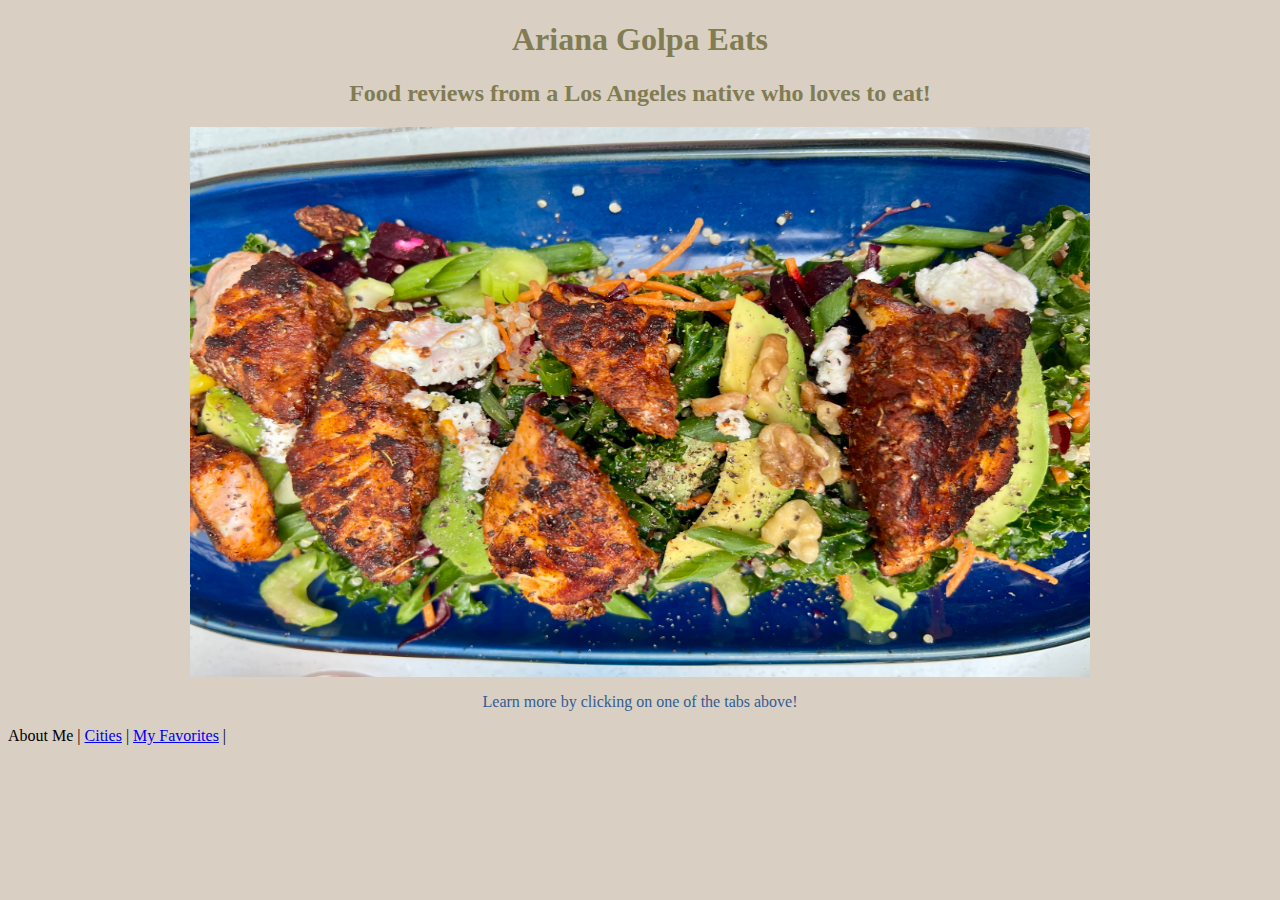
==== index.html @ 9b2283a8 "Update index.html" ====
<!DOCTYPE html>
<html lang="en">
<meta charset="UTF-8">
<title>Home Page</title>
<meta name="viewport" content="width=device-width,initial-scale=1">
<link rel="stylesheet" href="style.css">
<script src=""></script>


	<!--- Code above this line will not be displayed on the browser --> 

	<body>

		<h1> Ariana Golpa Eats </h1>

		<h2> Food reviews from a Los Angeles native who loves to eat! </h2>

		<img src = "IMG_7972.jpg" alt = "Chicken Salad from A Votre Sante" style="width:900px;height:550px;" class="center">

		<p> Learn more by clicking on one of the tabs above! </p>
		<nav class="menu">
			<div style = "position:static; right: 60px; top:80px;>
				</div>
       			<a href="#">About Me</a> |
      			<a href="cities.html">Cities</a> |
      			<a href="#">My Favorites</a> |
 		</nav>

	</body>

</html>
---- style.css ----
h1 {
  color: #817C52;
  text-align: center;
  font-family: "Georgia", serif;
}
h2 {
  color: #817C52;
  text-align: center;
}

.center {
  display: block;
  margin-left: auto;
  margin-right: auto;
  width: 50%;
}

body {
  background-color: #DACFC3;
}
p {
  color: #315D93;
  text-align: center;
}
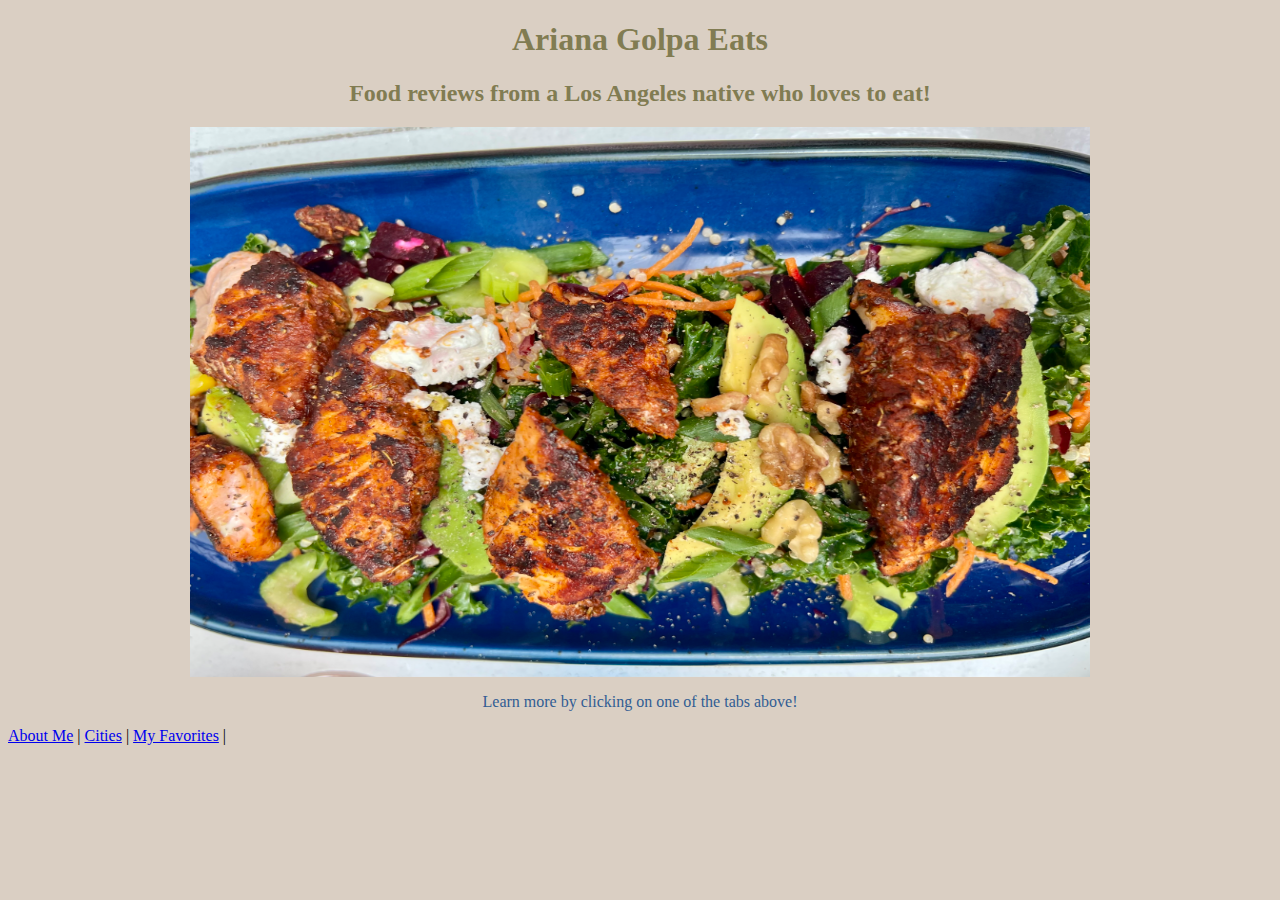
==== commit c79fe76f: "Update index.html" ====
--- a/index.html
+++ b/index.html
@@ -19,7 +19,7 @@
 
 		<p> Learn more by clicking on one of the tabs above! </p>
 		<nav class="menu">
-			<div style = "position:static; right: 60px; top:80px;>
+			<div style = right: 40px; top:60px;>
 				</div>
        			<a href="#">About Me</a> |
       			<a href="cities.html">Cities</a> |
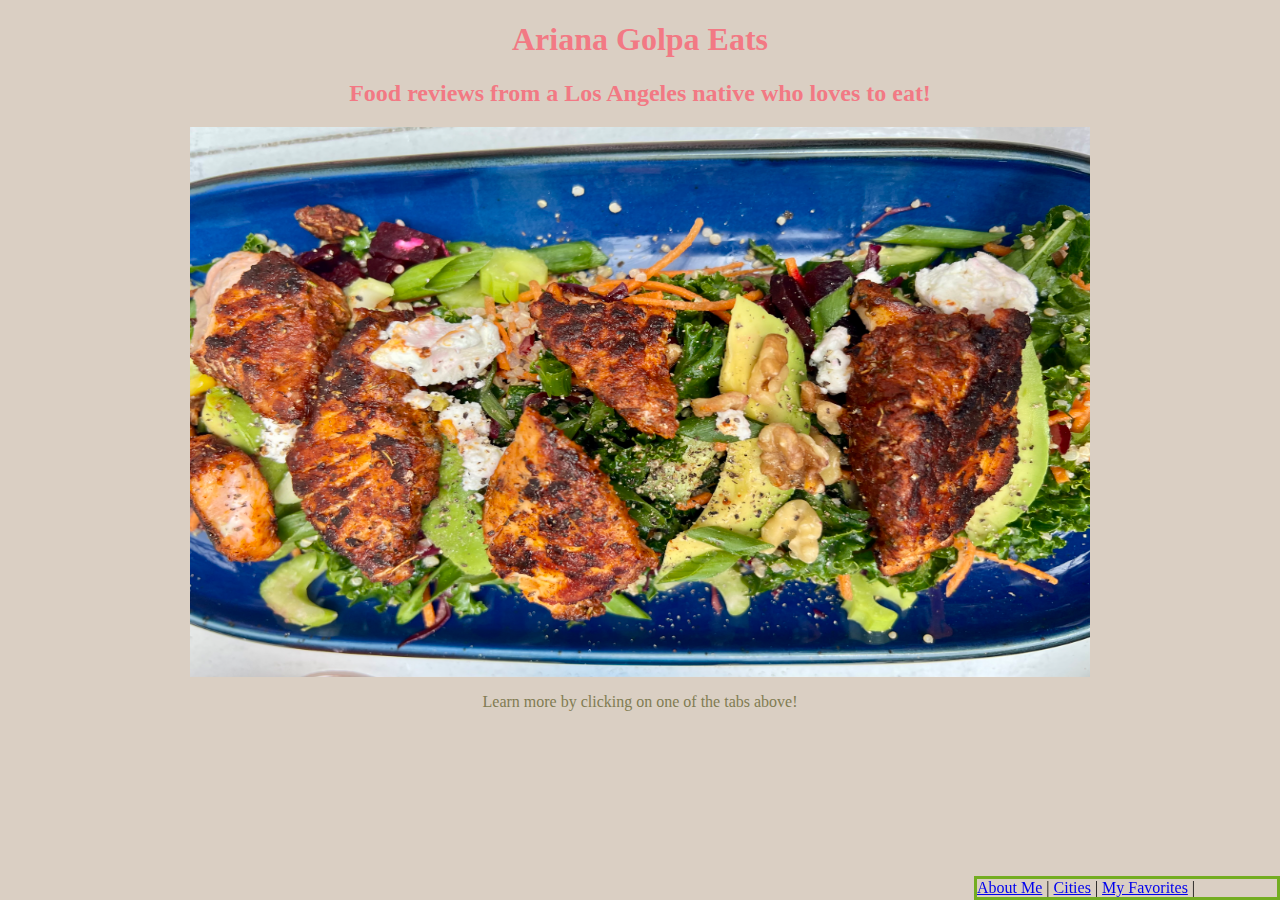
==== commit c071cce4: "Update index.html" ====
--- a/index.html
+++ b/index.html
@@ -19,8 +19,8 @@
 
 		<p> Learn more by clicking on one of the tabs above! </p>
 		<nav class="menu">
-			<div style = right: 40px; top:60px;>
-				</div>
+			<!--- <div style = right: 40px; top:60px;>
+				</div>  --> 
        			<a href="#">About Me</a> |
       			<a href="cities.html">Cities</a> |
       			<a href="#">My Favorites</a> |
--- a/style.css
+++ b/style.css
@@ -1,10 +1,10 @@
 h1 {
-  color: #817C52;
+  color: #F27984;
   text-align: center;
   font-family: "Georgia", serif;
 }
 h2 {
-  color: #817C52;
+  color: #F27984;
   text-align: center;
 }
 
@@ -18,7 +18,16 @@
 body {
   background-color: #DACFC3;
 }
+
 p {
-  color: #315D93;
+  color: #817C52;
   text-align: center;
 }
+
+nav {
+  position: fixed;
+  bottom: 0;
+  right: 0;
+  width: 300px;
+  border: 3px solid #73AD21;
+}
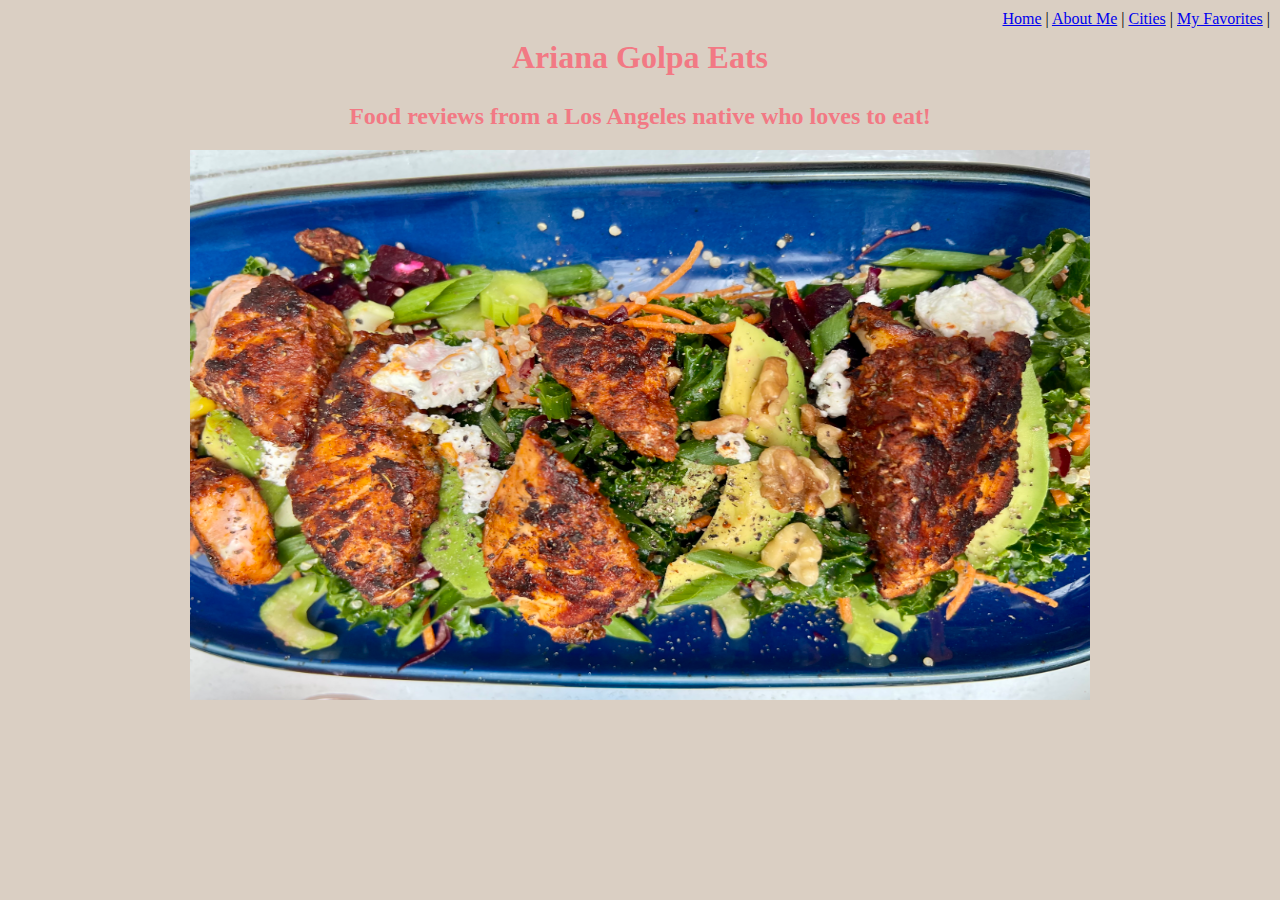
==== commit 96fadb4f: "Add files via upload" ====
--- a/index.html
+++ b/index.html
@@ -1,11 +1,14 @@
 <!DOCTYPE html>
 <html lang="en">
 <meta charset="UTF-8">
-<title>Home Page</title>
+<head>
+<title>Home</title>
+</head>
 <meta name="viewport" content="width=device-width,initial-scale=1">
 <link rel="stylesheet" href="style.css">
+<style>
+</style>
 <script src=""></script>
-
 
 	<!--- Code above this line will not be displayed on the browser --> 
 
@@ -17,13 +20,11 @@
 
 		<img src = "IMG_7972.jpg" alt = "Chicken Salad from A Votre Sante" style="width:900px;height:550px;" class="center">
 
-		<p> Learn more by clicking on one of the tabs above! </p>
-		<nav class="menu">
-			<!--- <div style = right: 40px; top:60px;>
-				</div>  --> 
-       			<a href="#">About Me</a> |
+		<nav>
+       			<a href="index.html">Home</a> |
+       			<a href="aboutme.html">About Me</a> |
       			<a href="cities.html">Cities</a> |
-      			<a href="#">My Favorites</a> |
+      			<a href="myfavorites.html">My Favorites</a> |
  		</nav>
 
 	</body>
--- a/style.css
+++ b/style.css
@@ -2,10 +2,12 @@
   color: #F27984;
   text-align: center;
   font-family: "Georgia", serif;
+  padding-top: 5px;
 }
 h2 {
   color: #F27984;
   text-align: center;
+  padding-top: 5px;
 }
 
 .center {
@@ -17,17 +19,129 @@
 
 body {
   background-color: #DACFC3;
-}
-
-p {
-  color: #817C52;
-  text-align: center;
+  padding-top: 5px;
 }
 
 nav {
-  position: fixed;
-  bottom: 0;
-  right: 0;
+  position: absolute;
+  top: 10px;
+  right: 10px;
+}
+
+.blurb {
+  width: 500px;
+  position: relative;
+  left: 750px;
+  font-size: 20px;
+  padding: 30px;
+  background-color:#817C52;
+  border-radius: 25px;
+  top: -440px;
+
+}
+
+section {
+  position: relative;
+  left: 350px;
+  width:200;
+  height:500px;
+}
+
+div.interest1 {
+  position: relative;
+  left: 930px;
+  padding: 5px;
+  top:-440px;
+  background-color: #FCA806;
+  width: 140px;
+  border-radius: 25px;
+}
+
+.reference{
+  position: relative;
+  left: 760px;
+  top: -435px;
+  width: 530px;
+  font-size: 15px;
+  background-color: #817C52;
+  border-radius: 25px;
+  padding: 5px;
+  padding-left:10px;
+}
+
+.la{
+  color:#817C52;
+  position: relative;
+  right: 25%;
+  top: 51px;
+}
+
+.madison{
+  color:#817C52;
+  position: relative;
+  right: 0%;
+  top: -320px;
+}
+
+.other{
+  color:#817C52;
+  position: relative;
+  right: -25%;
+  top: -690px;
+
+}
+
+.elephante{
+  position: relative;
+  left: 15%;
+  top: 75px;
   width: 300px;
-  border: 3px solid #73AD21;
+  height: 300px;
 }
+
+.lake{
+  position: relative;
+  left: 40%;
+  top: -300px;
+  width: 300px;
+  height: 300px;
+}
+
+.fountain{
+  position: relative;
+  left: 65%;
+  top: -675px;
+  width: 300px;
+  height: 300px;
+}
+
+dl{
+ padding: 30px;
+ background: #817C52;
+ width: 420px;
+ border-radius: 25px;
+}
+
+.chicken{
+  position: relative;
+  left:35%;
+  top: -450px;
+  width: 435px;
+  height: 435px;
+  border-radius: 25px;
+}
+
+.carrots{
+  position: relative;
+  left:38%;
+  top: -450px;
+  width: 435px;
+  height: 435px;
+  border-radius: 25px;
+}
+
+
+
+
+
+
